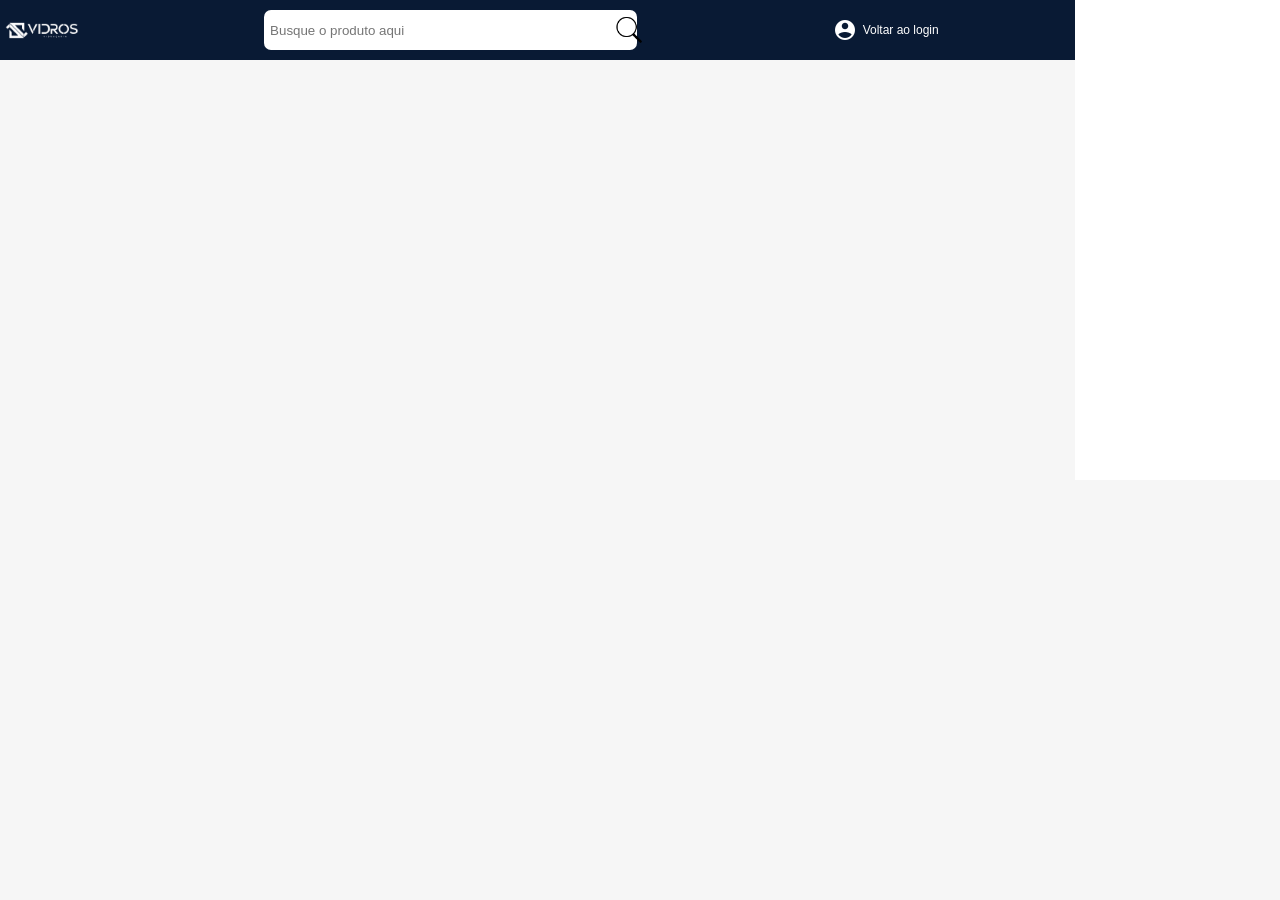
==== FrontEnd/paginas/home.html @ 4505f7a1 "Tela home feita" ====
<!DOCTYPE html>
<html lang="pt-br">

<head>
    <meta charset="UTF-8">
    <meta name="viewport" content="width=device-width, initial-scale=1.0">
    <link rel="stylesheet" href="../styles/menu.css">
    <title>Tela inicial</title>
</head>

<body>
    <header>
        <div class="logo">
            <img src="../assets/Site assets/LogoOriginal.png" alt="logoEmpresa">
        </div>
        <div class="inputPesquisa">
            <input type="text" placeholder="Busque o produto aqui">
            <div class="icon">
                <img src="../assets/Site assets/pesquisarIcon.png" alt="lupaIcon">
            </div>
        </div>
        <div class="login">
            <div class="icon">
                <img src="../assets/Site assets/usuarioVoltaIcon.png" alt="">
            </div>
            <a href="../paginas/login.html">Voltar ao login</a>
        </div>
        <div class="menu">
            <button command="show-modal" commandfor="carrinho">
                <img src="../assets/Site assets/carrinhoIcon.png" alt="Abrir Janela">
            </button>

            <dialog id="carrinho">
                <button command="close" commandfor="carrinho">
                    <img src="../assets/Site assets/closeIcon.png" alt="Fechar"> Fechar
                </button>
            </dialog>

            <button command="show-modal" commandfor="links">
                <img src="../assets/Site assets/menuIcon.png" alt="Abrir Janela">
            </button>

            <dialog id="links">
                <button command="close" commandfor="links">
                    <img src="../assets/Site assets/closeIcon.png" alt="Fechar"> Fechar
                </button>
            </dialog>
        </div>
    </header>

    <main>

    </main>
</body>

</html>
---- FrontEnd/styles/menu.css ----
*{
    margin: 0;
    padding: 0;
}

:root{
   --fundo-header: #091A34;
   --cor-links-secundario: #FFFFFF;
   --cor-links-principal: ;
   --cor-fundo-body: #F6F6F6;
   --cor-fundo-input: #ffffff;
   --hover-button-dialog: #f9ffff;
}
body{
    background-color: var(--cor-fundo-body);
    min-height: 100vh;
    font-family: Arial, Helvetica, sans-serif;
}
header{
  width: 100%;
  height: 60px;
  background-color: var(--fundo-header);
  display: flex;
 
  align-items: center;
  gap: 180px;
}

.logo{
    width: 10%;
    height: 100%;
    display: flex;
    justify-content: center;
    align-items: center;
    padding: 5px;
}
.logo img{
    width: 100%;
    object-fit: cover;
    height: auto;
}

.inputPesquisa{
    width: 50%;
    border-radius: 7px;
    height: 40px;
    justify-content: center;
    align-items: center;
    display: flex;
    background-color: var(--cor-fundo-input);
}

.inputPesquisa input{
    width: 96%;
    height: 30px;
    background: transparent;
    border: none;
    outline: none;
}

.icon{
    width: 1%;
    display: flex;
    justify-content: center;
    align-items: center;
}

.icon img{
    width: 30px;
    height: auto;
}

.login{
    width: 20%;
    height: 30px;
    display: flex;
    justify-content: center;
    align-items: center;
    gap: 17px;
}

.login .icon img{
    width: 30px;
    height: auto;
}

.login a{
    color: var(--cor-links-secundario);
    font-size: 12px;
    text-decoration: none;
}

.login img{
    width: 32px;
    height: auto;
}

.menu{
    gap: 5px;
    display: flex;
    align-items: center;
    justify-content: center;
    width: 18%;
}

.menu button{
    background: transparent;
    width: 20%;
    height: 50px;
    border: none;
}
.menu button img{
    width: 32px;
}
.menu dialog{
    margin-left: auto;
    width: 16%;
    display: flex;
    gap: 20px;
    flex-direction: column;
    border: none;
    height: 100vh;
}

.menu dialog button{
    width: 100%;
    height: 60px;
    border-bottom: 2px solid #091A34;
    text-align: left;
    font-size: 16px;
    display: flex;
    gap: 15px;
    align-items: center;
    padding-left: 9px;
    transition: 0.4s;
}
.menu dialog button:hover{
    background-color: var(--hover-button-dialog);
}

.linksMenu{
    display: flex;
    flex-direction: column;
}
.linksMenu ul{
    gap: 7px;
    display: flex;
    flex-direction: column;
    list-style: none;
}
.linksMenu ul li{
    border-bottom: 2px solid var(--fundo-header);
}
.linksMenu a{
    text-decoration: none;
    padding: 5px;
    gap: 10px;
    color: var(--cor-links-principal);
    display: flex;
    align-items: center;
}
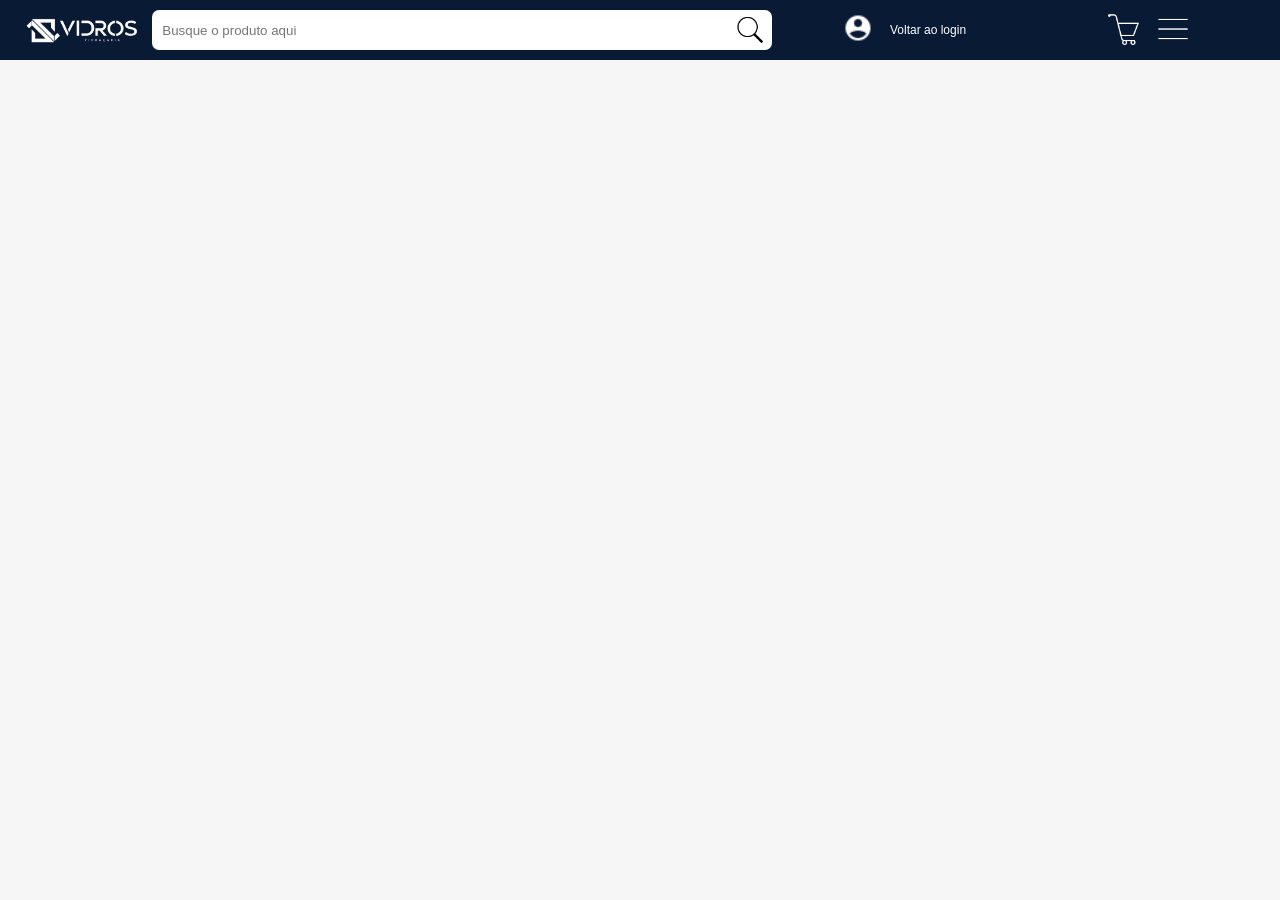
==== commit 1a417a8f: "Corrigindo bugs no front" ====
--- a/FrontEnd/paginas/home.html
+++ b/FrontEnd/paginas/home.html
@@ -13,18 +13,21 @@
         <div class="logo">
             <img src="../assets/Site assets/LogoOriginal.png" alt="logoEmpresa">
         </div>
+
         <div class="inputPesquisa">
             <input type="text" placeholder="Busque o produto aqui">
             <div class="icon">
                 <img src="../assets/Site assets/pesquisarIcon.png" alt="lupaIcon">
             </div>
         </div>
+
         <div class="login">
             <div class="icon">
                 <img src="../assets/Site assets/usuarioVoltaIcon.png" alt="">
             </div>
             <a href="../paginas/login.html">Voltar ao login</a>
         </div>
+
         <div class="menu">
             <button command="show-modal" commandfor="carrinho">
                 <img src="../assets/Site assets/carrinhoIcon.png" alt="Abrir Janela">
@@ -44,6 +47,13 @@
                 <button command="close" commandfor="links">
                     <img src="../assets/Site assets/closeIcon.png" alt="Fechar"> Fechar
                 </button>
+
+                <div class="linksMenu">
+                    <ul>
+                        <li><a href="#">Inicio</a></li>
+                        <li><a href="">Loja</a></li>
+                    </ul>
+                </div>
             </dialog>
         </div>
     </header>
--- a/FrontEnd/styles/menu.css
+++ b/FrontEnd/styles/menu.css
@@ -1,32 +1,36 @@
-*{
+* {
     margin: 0;
     padding: 0;
+    box-sizing: border-box; 
 }
 
-:root{
+:root {
    --fundo-header: #091A34;
    --cor-links-secundario: #FFFFFF;
-   --cor-links-principal: ;
+   --cor-links-principal: #333333;
    --cor-fundo-body: #F6F6F6;
    --cor-fundo-input: #ffffff;
-   --hover-button-dialog: #f9ffff;
+   --hover-button-dialog: #b5e7e746;
+   --fundo-links-hover: #5d5d5d31;
 }
-body{
+
+body {
     background-color: var(--cor-fundo-body);
     min-height: 100vh;
     font-family: Arial, Helvetica, sans-serif;
 }
-header{
+
+header {
   width: 100%;
   height: 60px;
   background-color: var(--fundo-header);
   display: flex;
- 
   align-items: center;
-  gap: 180px;
+  justify-content: space-between;
+  padding: 0 20px;
 }
 
-.logo{
+.logo {
     width: 10%;
     height: 100%;
     display: flex;
@@ -34,23 +38,25 @@
     align-items: center;
     padding: 5px;
 }
-.logo img{
+
+.logo img {
     width: 100%;
     object-fit: cover;
     height: auto;
 }
 
-.inputPesquisa{
+.inputPesquisa {
     width: 50%;
     border-radius: 7px;
     height: 40px;
+    padding: 10px;
     justify-content: center;
     align-items: center;
     display: flex;
     background-color: var(--cor-fundo-input);
 }
 
-.inputPesquisa input{
+.inputPesquisa input {
     width: 96%;
     height: 30px;
     background: transparent;
@@ -58,19 +64,19 @@
     outline: none;
 }
 
-.icon{
-    width: 1%;
+.inputPesquisa .icon {
+    width: 4%;
     display: flex;
     justify-content: center;
     align-items: center;
 }
 
-.icon img{
+.icon img {
     width: 30px;
     height: auto;
 }
 
-.login{
+.login {
     width: 20%;
     height: 30px;
     display: flex;
@@ -79,23 +85,23 @@
     gap: 17px;
 }
 
-.login .icon img{
+.login .icon img {
     width: 30px;
     height: auto;
 }
 
-.login a{
+.login a {
     color: var(--cor-links-secundario);
     font-size: 12px;
     text-decoration: none;
 }
 
-.login img{
+.login img {
     width: 32px;
     height: auto;
 }
 
-.menu{
+.menu {
     gap: 5px;
     display: flex;
     align-items: center;
@@ -103,29 +109,42 @@
     width: 18%;
 }
 
-.menu button{
+.menu button {
     background: transparent;
     width: 20%;
     height: 50px;
     border: none;
+    cursor: pointer; 
 }
-.menu button img{
+
+.menu button img {
     width: 32px;
 }
-.menu dialog{
-    margin-left: auto;
+
+.menu dialog {
+    position: fixed;
+    top: 0;
+    margin-left: auto; 
+}
+
+
+.menu dialog[open] {
     width: 16%;
+    min-width: 250px;
     display: flex;
     gap: 20px;
     flex-direction: column;
     border: none;
     height: 100vh;
+    background-color: #ffffff; 
 }
 
-.menu dialog button{
+.menu dialog button {
     width: 100%;
     height: 60px;
-    border-bottom: 2px solid #091A34;
+    border: none;
+    border-bottom: 1px solid #091A34;
+    background-color: transparent;
     text-align: left;
     font-size: 16px;
     display: flex;
@@ -133,29 +152,40 @@
     align-items: center;
     padding-left: 9px;
     transition: 0.4s;
+    cursor: pointer;
 }
-.menu dialog button:hover{
+
+.menu dialog button:hover {
     background-color: var(--hover-button-dialog);
 }
 
-.linksMenu{
+.linksMenu {
     display: flex;
     flex-direction: column;
 }
-.linksMenu ul{
+
+.linksMenu ul {
     gap: 7px;
     display: flex;
     flex-direction: column;
     list-style: none;
 }
-.linksMenu ul li{
-    border-bottom: 2px solid var(--fundo-header);
-}
-.linksMenu a{
+
+.linksMenu a {
     text-decoration: none;
-    padding: 5px;
+    padding: 7px;
+    font-size: 14px;
+    border-radius: 10px;
+    font-weight: 600;
+    width: 100%;
+    height: 40px;
+    align-items: center;
     gap: 10px;
     color: var(--cor-links-principal);
     display: flex;
     align-items: center;
+    transition: 0.5s;
+}
+.linksMenu a:hover{
+    background-color: var(--fundo-links-hover);
 }
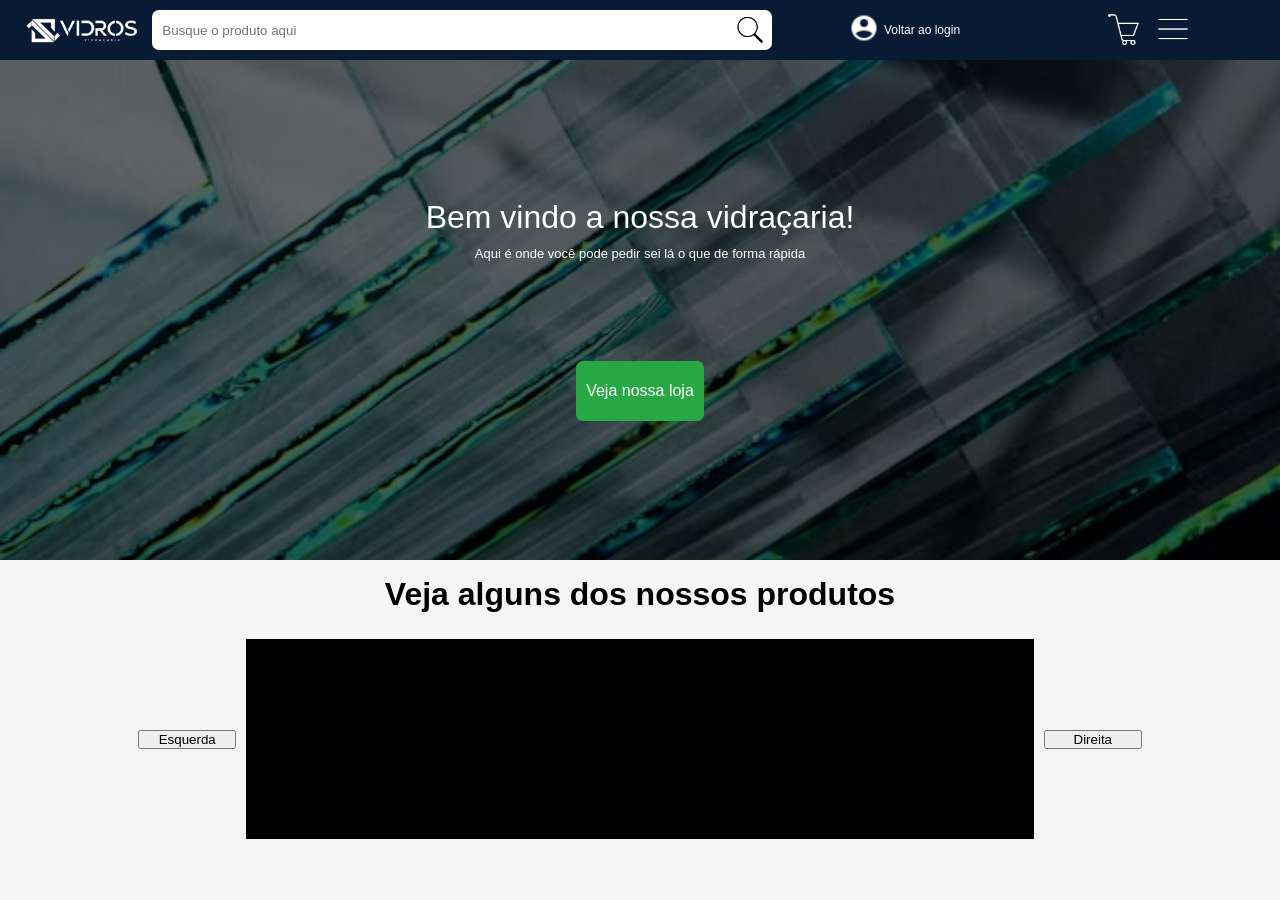
==== commit 0bc8fd7f: "PReprando o home e adicionando novos scripts" ====
--- a/FrontEnd/paginas/home.html
+++ b/FrontEnd/paginas/home.html
@@ -1,65 +1,47 @@
 <!DOCTYPE html>
 <html lang="pt-br">
 
-<head>
+<head id="headHome">
     <meta charset="UTF-8">
     <meta name="viewport" content="width=device-width, initial-scale=1.0">
-    <link rel="stylesheet" href="../styles/menu.css">
+    <script src="../scriptsFront/linkagemAuto.js" defer></script>
     <title>Tela inicial</title>
 </head>
 
 <body>
     <header>
-        <div class="logo">
-            <img src="../assets/Site assets/LogoOriginal.png" alt="logoEmpresa">
-        </div>
+    </header>
 
-        <div class="inputPesquisa">
-            <input type="text" placeholder="Busque o produto aqui">
-            <div class="icon">
-                <img src="../assets/Site assets/pesquisarIcon.png" alt="lupaIcon">
+    <main>
+        <div class="apresentacao">
+            <img src="../assets/Site assets/homeCapa.avif" alt="capa">
+            <div class="divEscura">
+                <div class="titulo">
+                    <h1>Bem vindo a nossa vidraçaria!</h1>
+                    <p>Aqui é onde você pode pedir sei lá o que de forma rápida</p>
+                </div>
+                <div class="botoes">
+                    <a href="">
+                        <button>Veja nossa loja</button>
+                    </a>
+                </div>
             </div>
         </div>
 
-        <div class="login">
-            <div class="icon">
-                <img src="../assets/Site assets/usuarioVoltaIcon.png" alt="">
+        <div class="tituloHome">
+            <h1>Veja alguns dos nossos produtos</h1>
+        </div>
+        <div class="Carrossel-Produtos">
+            <div class="carrossel-div">
+                <button>Esquerda</button>
+
+                <div class="carrossel">
+                
+                </div>
+                
+                <button>Direita</button>
             </div>
-            <a href="../paginas/login.html">Voltar ao login</a>
         </div>
-
-        <div class="menu">
-            <button command="show-modal" commandfor="carrinho">
-                <img src="../assets/Site assets/carrinhoIcon.png" alt="Abrir Janela">
-            </button>
-
-            <dialog id="carrinho">
-                <button command="close" commandfor="carrinho">
-                    <img src="../assets/Site assets/closeIcon.png" alt="Fechar"> Fechar
-                </button>
-            </dialog>
-
-            <button command="show-modal" commandfor="links">
-                <img src="../assets/Site assets/menuIcon.png" alt="Abrir Janela">
-            </button>
-
-            <dialog id="links">
-                <button command="close" commandfor="links">
-                    <img src="../assets/Site assets/closeIcon.png" alt="Fechar"> Fechar
-                </button>
-
-                <div class="linksMenu">
-                    <ul>
-                        <li><a href="#">Inicio</a></li>
-                        <li><a href="">Loja</a></li>
-                    </ul>
-                </div>
-            </dialog>
-        </div>
-    </header>
-
-    <main>
-
     </main>
 </body>
 
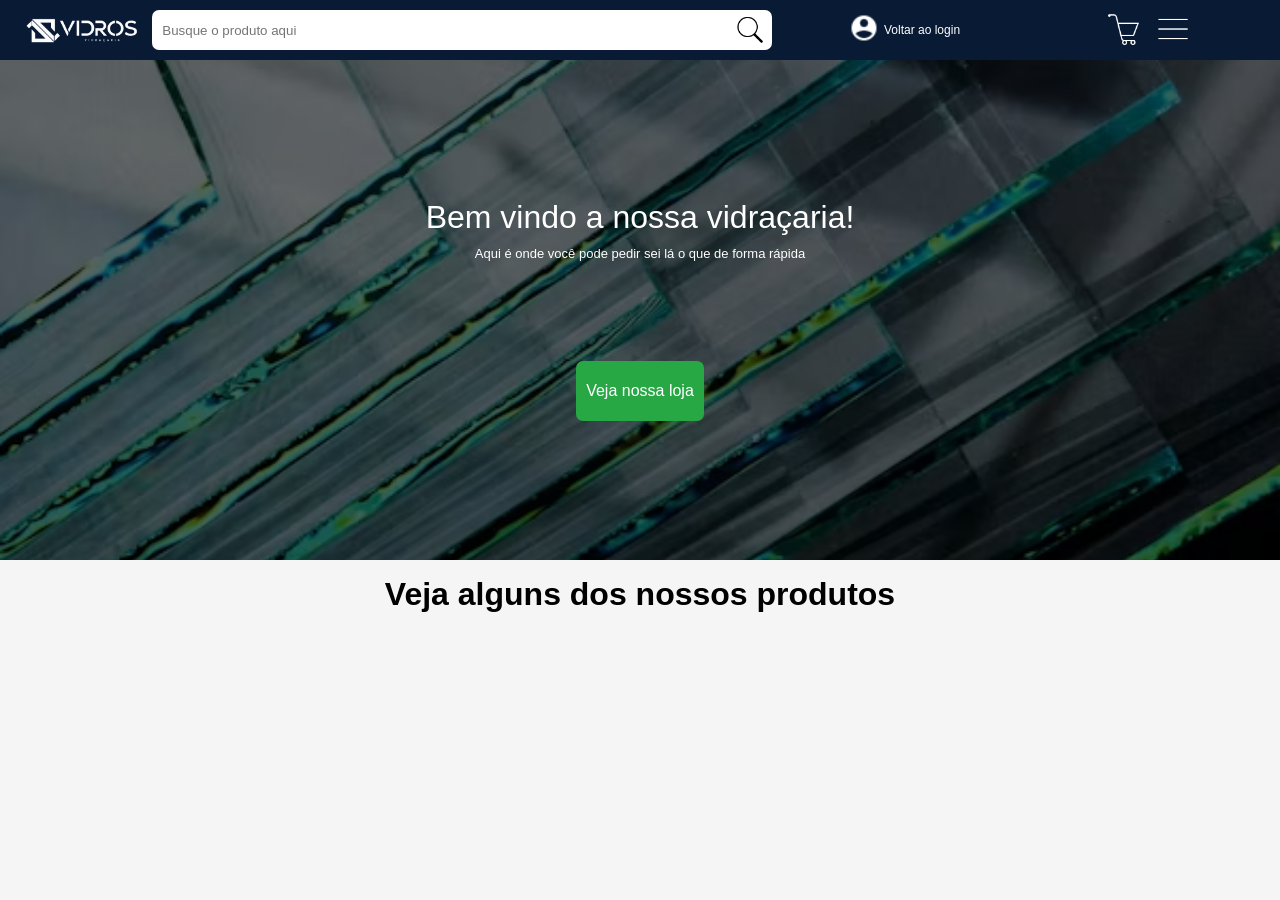
==== commit 4b5e6bcd: "Sei la" ====
--- a/FrontEnd/paginas/home.html
+++ b/FrontEnd/paginas/home.html
@@ -31,17 +31,8 @@
         <div class="tituloHome">
             <h1>Veja alguns dos nossos produtos</h1>
         </div>
-        <div class="Carrossel-Produtos">
-            <div class="carrossel-div">
-                <button>Esquerda</button>
-
-                <div class="carrossel">
-                
-                </div>
-                
-                <button>Direita</button>
-            </div>
-        </div>
+       
+        <script src="script.js"></script>
     </main>
 </body>
 
